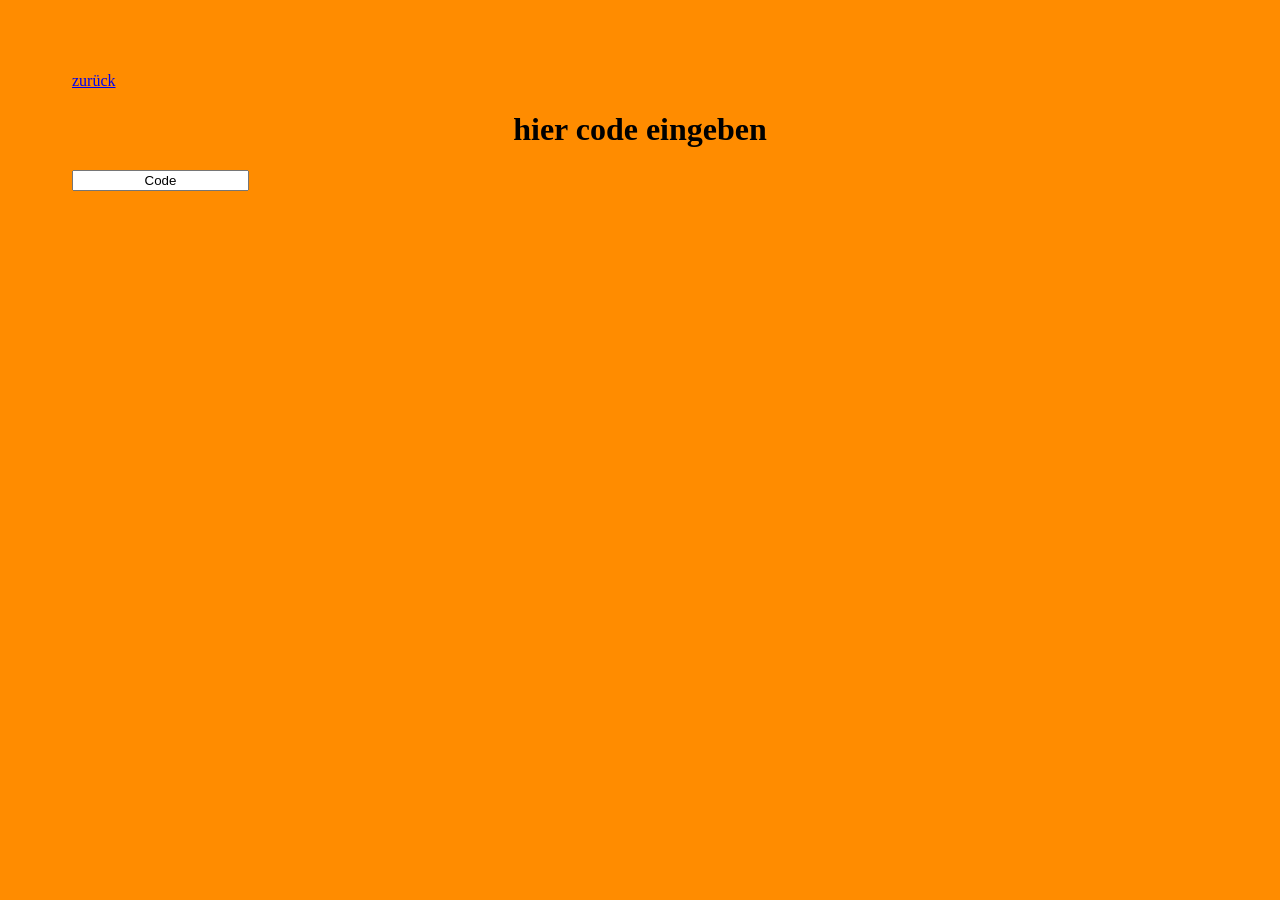
==== webseite/Code.html @ 32ab5a9d "East7Black" ====
<!DOCTYPE html>
<html lang="en">
<head>
    <link rel="stylesheet" href="styles.css">
    <meta charset="UTF-8">
    <meta name="viewport" content="width=device-width, initial-scale=1.0">
    <title>Document</title>
</head>
<body>
    <a href="index.html">zurück</a>
    <h1>hier code eingeben</h1>
<input type="Text" value="Code">
</body>
</html>
---- webseite/styles.css ----
body{
    background-color: rgb(255, 140, 0);
    padding: 5%;
}
p{
    text-align: right;
}
h1{
    text-align: center;
}
input{
    text-align: center;
}
h3{
    text-align: left;
}   
.bodoni-moda-<uniquifier> {
  font-family: "Bodoni Moda", serif;
  font-optical-sizing: auto;
  font-weight: <weight>;
  font-style: normal;
}
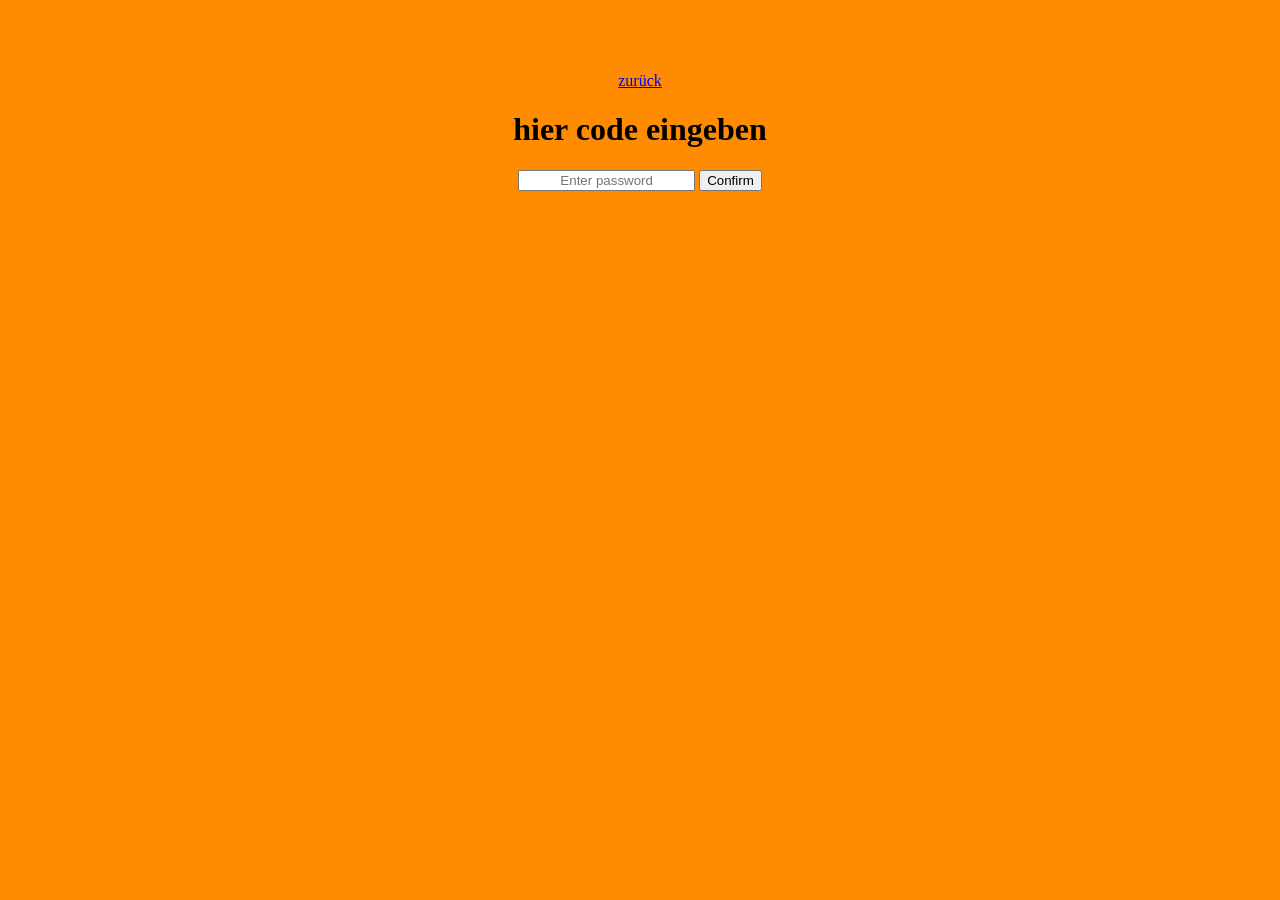
==== commit 16aa4163: "Code ein gabe" ====
--- a/webseite/Code.html
+++ b/webseite/Code.html
@@ -9,6 +9,25 @@
 <body>
     <a href="index.html">zurück</a>
     <h1>hier code eingeben</h1>
-<input type="Text" value="Code">
+    <input type="password" id="passwordInput" placeholder="Enter password">
+    <button onclick="checkPassword()">Confirm</button>
+    <p id="message"></p>
+
+    <script>
+        const correctPassword = "9341"; // Change this to your desired password
+
+        function checkPassword() {
+            const userInput = document.getElementById("passwordInput").value;
+            const messageElement = document.getElementById("message");
+            const url = "https://docs.google.com/document/d/1FL1YhmV73O3t-emA3Dkc01o-CSZDcxHLe-X-13gQ9o0/edit?usp=sharing"
+            if (userInput === correctPassword) {
+                window.location.href = url;
+                messageElement.style.color = "green";
+            } else {
+                messageElement.textContent = "Du kommst nicht rein haha.";
+                messageElement.style.color = "red";
+            }
+        }
+    </script>
 </body>
 </html>
--- a/webseite/styles.css
+++ b/webseite/styles.css
@@ -1,6 +1,11 @@
 body{
     background-color: rgb(255, 140, 0);
     padding: 5%;
+     font-family: "Bodoni Moda", serif;
+  font-optical-sizing: auto;
+  font-weight: weight;
+  font-style: normal;
+  text-align: center;
 }
 p{
     text-align: right;
@@ -14,9 +19,53 @@
 h3{
     text-align: left;
 }   
-.bodoni-moda-<uniquifier> {
-  font-family: "Bodoni Moda", serif;
-  font-optical-sizing: auto;
-  font-weight: <weight>;
-  font-style: normal;
+img{
+text-align: center;
 }
+
+.carousel-container {
+    text-align: center;
+    
+    max-width: 800px;
+    position: relative;
+    overflow: hidden;
+    border-radius: 8px;
+    box-shadow: 0 4px 8px rgba(0, 0, 0, 0.2);
+}
+
+.carousel {
+    display: flex;
+    transition: transform 0.5s ease-in-out;
+}
+
+.carousel-slide {
+    min-width: 100%;
+}
+
+.carousel-slide img {
+    width: 100%;
+    height: auto;
+    display: block;
+}
+
+.carousel-nav {
+    position: absolute;
+    bottom: 20px;
+    left: 50%;
+    transform: translateX(-50%);
+    display: flex;
+    gap: 10px;
+}
+
+.carousel-nav a {
+    width: 12px;
+    height: 12px;
+    border-radius: 50%;
+    background-color: rgba(255, 255, 255, 0.5);
+    text-decoration: none;
+    display: inline-block;
+}
+
+.carousel-nav a:target {
+    background-color: white;
+}
